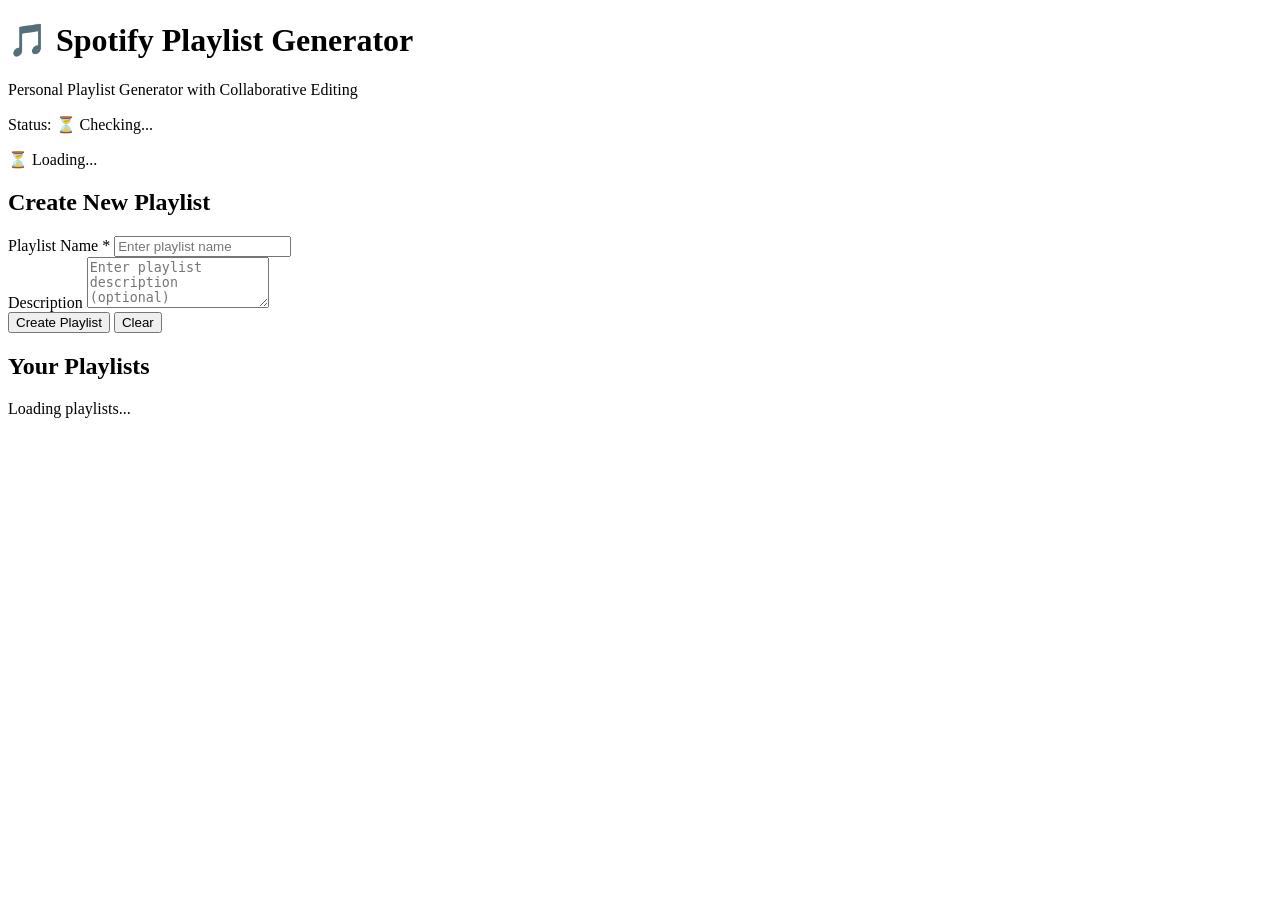
==== frontend/index.html @ a44c41a8 "Initial infrastructure and backend" ====
<!DOCTYPE html>
<html lang="en">
<head>
    <meta charset="UTF-8">
    <meta name="viewport" content="width=device-width, initial-scale=1.0">
    <title>Spotify Playlist Generator</title>
    <link rel="stylesheet" href="/css/style.css">
</head>
<body>
    <header>
        <div class="container">
            <h1>🎵 Spotify Playlist Generator</h1>
            <p>Personal Playlist Generator with Collaborative Editing</p>
            <div style="margin-top: 15px;">
                <span>Status: </span>
                <span id="health-status" class="status loading">⏳ Checking...</span>
            </div>
        </div>
    </header>

    <main class="container">
        <!-- Status Messages -->
        <div id="status"></div>

        <!-- Loading Indicator -->
        <div id="loading">
            <p>⏳ Loading...</p>
        </div>

        <!-- Create Playlist Form -->
        <div class="card">
            <h2>Create New Playlist</h2>
            <form id="playlist-form">
                <div class="form-group">
                    <label for="playlist-name">Playlist Name *</label>
                    <input 
                        type="text" 
                        id="playlist-name" 
                        placeholder="Enter playlist name"
                        required
                    >
                </div>
                <div class="form-group">
                    <label for="playlist-description">Description</label>
                    <textarea 
                        id="playlist-description" 
                        placeholder="Enter playlist description (optional)"
                        rows="3"
                    ></textarea>
                </div>
                <div class="button-group">
                    <button type="submit">Create Playlist</button>
                    <button type="reset">Clear</button>
                </div>
            </form>
        </div>

        <!-- Playlists List -->
        <div class="card">
            <h2>Your Playlists</h2>
            <div id="playlists-list">
                <p style="color: var(--text-secondary);">Loading playlists...</p>
            </div>
        </div>
    </main>

    <script type="module" src="/js/app.js"></script>
</body>
</html>
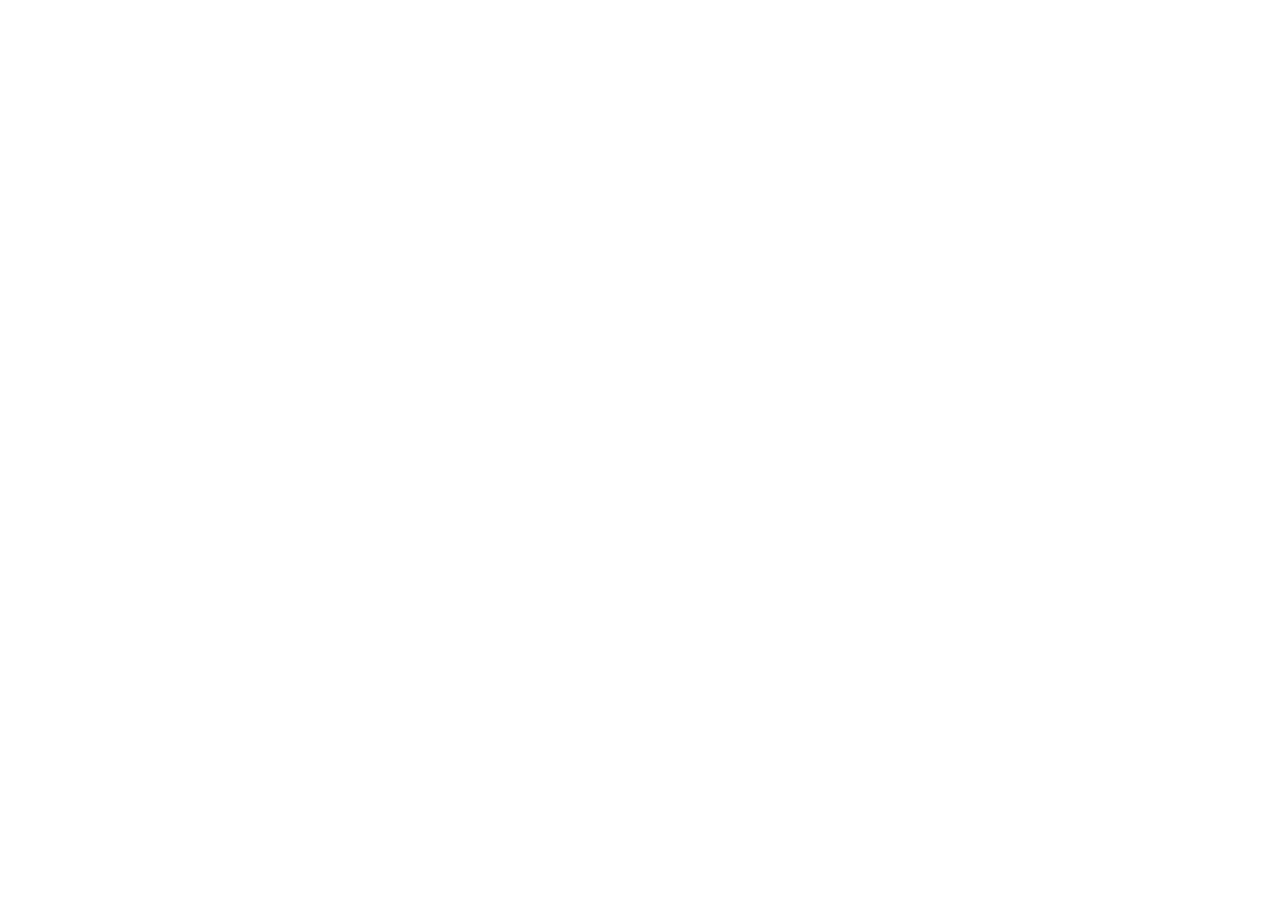
==== commit 1cc29252: "Добавлена логика работы с плейлистами" ====
--- a/frontend/index.html
+++ b/frontend/index.html
@@ -7,62 +7,179 @@
     <link rel="stylesheet" href="/css/style.css">
 </head>
 <body>
-    <header>
-        <div class="container">
-            <h1>🎵 Spotify Playlist Generator</h1>
-            <p>Personal Playlist Generator with Collaborative Editing</p>
-            <div style="margin-top: 15px;">
-                <span>Status: </span>
-                <span id="health-status" class="status loading">⏳ Checking...</span>
+    <!-- Auth Container -->
+    <div id="auth-container" style="display: none;">
+        <div class="auth-wrapper">
+            <div class="auth-card">
+                <h1>🎵 Spotify Playlist Generator</h1>
+                <p style="color: var(--text-secondary); margin-bottom: 25px;">Sign in or create an account</p>
+
+                <!-- Tabs -->
+                <div class="auth-tabs">
+                    <button id="login-tab" class="auth-tab active">Login</button>
+                    <button id="register-tab" class="auth-tab">Register</button>
+                </div>
+
+                <!-- Status -->
+                <div id="auth-status"></div>
+
+                <!-- Login Form -->
+                <form id="login-form" class="auth-form">
+                    <div class="form-group">
+                        <label for="login-email">Email</label>
+                        <input 
+                            type="email" 
+                            id="login-email" 
+                            placeholder="Enter your email"
+                            required
+                        >
+                    </div>
+                    <div class="form-group">
+                        <label for="login-password">Password</label>
+                        <input 
+                            type="password" 
+                            id="login-password" 
+                            placeholder="Enter your password"
+                            required
+                        >
+                    </div>
+                    <button type="submit" class="btn-primary">Login</button>
+                </form>
+
+                <!-- Register Form -->
+                <form id="register-form" class="auth-form" style="display: none;">
+                    <div class="form-group">
+                        <label for="register-email">Email</label>
+                        <input 
+                            type="email" 
+                            id="register-email" 
+                            placeholder="Enter your email"
+                            required
+                        >
+                    </div>
+                    <div class="form-group">
+                        <label for="register-username">Username</label>
+                        <input 
+                            type="text" 
+                            id="register-username" 
+                            placeholder="Choose a username"
+                            required
+                        >
+                    </div>
+                    <div class="form-group">
+                        <label for="register-password">Password</label>
+                        <input 
+                            type="password" 
+                            id="register-password" 
+                            placeholder="At least 8 characters"
+                            required
+                        >
+                    </div>
+                    <div class="form-group">
+                        <label for="register-password-confirm">Confirm Password</label>
+                        <input 
+                            type="password" 
+                            id="register-password-confirm" 
+                            placeholder="Confirm your password"
+                            required
+                        >
+                    </div>
+                    <button type="submit" class="btn-primary">Register</button>
+                </form>
             </div>
         </div>
-    </header>
+    </div>
 
-    <main class="container">
-        <!-- Status Messages -->
-        <div id="status"></div>
+    <!-- Main Container -->
+    <div id="main-container" style="display: none;">
+        <header>
+            <div class="container">
+                <div style="display: flex; justify-content: space-between; align-items: center;">
+                    <div>
+                        <h1>🎵 Spotify Playlist Generator</h1>
+                        <p>Personal Playlist Generator with Collaborative Editing</p>
+                    </div>
+                    <div style="display: flex; align-items: center; gap: 15px;">
+                        <div id="spotify-status"></div>
+                        <span id="user-info" style=""></span>
+                        <button id="logout-btn" class="btn-logout">Logout</button>
+                    </div>
+                </div>
+                <div style="margin-top: 15px;">
+                    <span>Status: </span>
+                    <span id="health-status" class="status loading">⏳ Checking...</span>
+                </div>
+            </div>
+        </header>
 
-        <!-- Loading Indicator -->
-        <div id="loading">
-            <p>⏳ Loading...</p>
-        </div>
+        <main class="container">
+            <!-- Status Messages -->
+            <div id="status"></div>
 
-        <!-- Create Playlist Form -->
-        <div class="card">
-            <h2>Create New Playlist</h2>
-            <form id="playlist-form">
-                <div class="form-group">
-                    <label for="playlist-name">Playlist Name *</label>
-                    <input 
-                        type="text" 
-                        id="playlist-name" 
-                        placeholder="Enter playlist name"
-                        required
-                    >
+            <!-- Loading Indicator -->
+            <div id="loading">
+                <p>⏳ Loading...</p>
+            </div>
+
+            <!-- Create Playlist Form -->
+            <div class="card">
+                <h2>Create New Playlist</h2>
+                <form id="playlist-form">
+                    <div class="form-group">
+                        <label for="playlist-name">Playlist Name *</label>
+                        <input 
+                            type="text" 
+                            id="playlist-name" 
+                            placeholder="Enter playlist name"
+                            required
+                        >
+                    </div>
+                    <div class="form-group">
+                        <label for="playlist-description">Description</label>
+                        <textarea 
+                            id="playlist-description" 
+                            placeholder="Enter playlist description (optional)"
+                            rows="3"
+                        ></textarea>
+                    </div>
+                    <div class="button-group">
+                        <button type="submit">Create Playlist</button>
+                        <button type="reset">Clear</button>
+                    </div>
+                </form>
+            </div>
+
+            <!-- Playlists List -->
+            <div class="card">
+                <h2>Your Playlists</h2>
+                <div id="playlists-list">
+                    <p style="color: var(--text-secondary);">Loading playlists...</p>
                 </div>
-                <div class="form-group">
-                    <label for="playlist-description">Description</label>
-                    <textarea 
-                        id="playlist-description" 
-                        placeholder="Enter playlist description (optional)"
-                        rows="3"
-                    ></textarea>
+            </div>
+
+            <!-- Search Modal -->
+            <div id="search-modal" style="display: none;">
+                <div class="modal-overlay"></div>
+                <div class="modal-content">
+                    <div style="display: flex; justify-content: space-between; align-items: center; margin-bottom: 20px;">
+                        <h2>Search Tracks</h2>
+                        <button id="close-search-modal" class="btn-close">✕</button>
+                    </div>
+                    <div class="form-group">
+                        <input 
+                            type="text" 
+                            id="search-input" 
+                            placeholder="Search for tracks..."
+                            autocomplete="off"
+                        >
+                    </div>
+                    <div id="search-results" style="max-height: 400px; overflow-y: auto;">
+                        <p style="color: var(--text-secondary);">Type to search...</p>
+                    </div>
                 </div>
-                <div class="button-group">
-                    <button type="submit">Create Playlist</button>
-                    <button type="reset">Clear</button>
-                </div>
-            </form>
-        </div>
-
-        <!-- Playlists List -->
-        <div class="card">
-            <h2>Your Playlists</h2>
-            <div id="playlists-list">
-                <p style="color: var(--text-secondary);">Loading playlists...</p>
             </div>
-        </div>
-    </main>
+        </main>
+    </div>
 
     <script type="module" src="/js/app.js"></script>
 </body>
